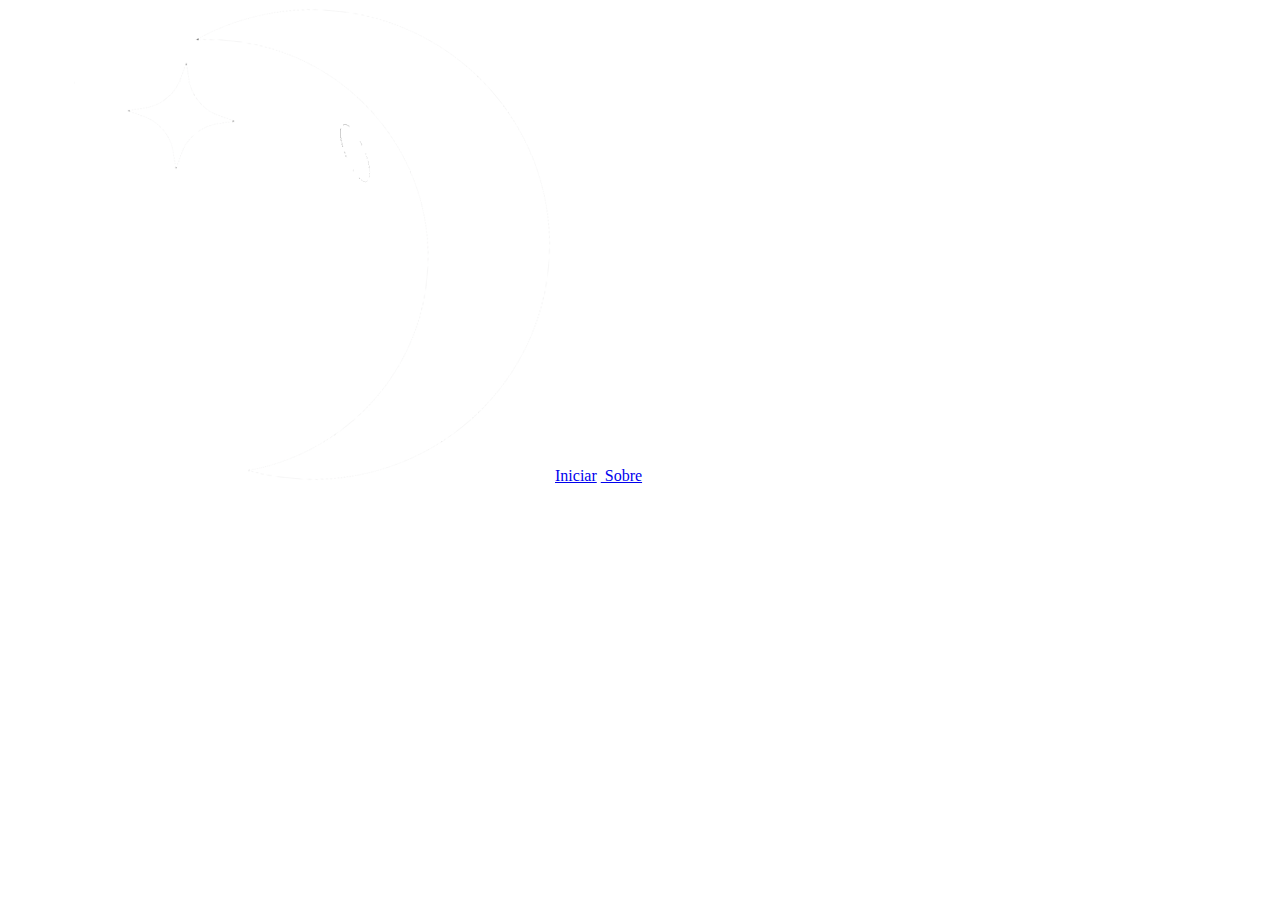
==== index.html @ 39eada97 "Add files via upload" ====
<!DOCTYPE html>
<html lang="en">

<head>
    <meta charset="UTF-8">
    <meta http-equiv="X-UA-Compatible" content="IE=edge">
    <meta name="viewport" content="width=device-width, initial-scale=1.0">
    <link href='https://fonts.googleapis.com/css?family=Press Start 2P' rel='stylesheet'>
    <link href="Assets/Css/Style.css" rel="stylesheet">
    <title>Inicio</title>
</head>

<body>

    <Div class="Container">
        
        <div class="comandos">

            <img src="Logo.png">
            <a href="Espaco.html">Iniciar</a>
            <a href="Sobre.html">&nbsp;Sobre </a>
        </div>
    </Div>

</body>


</html>
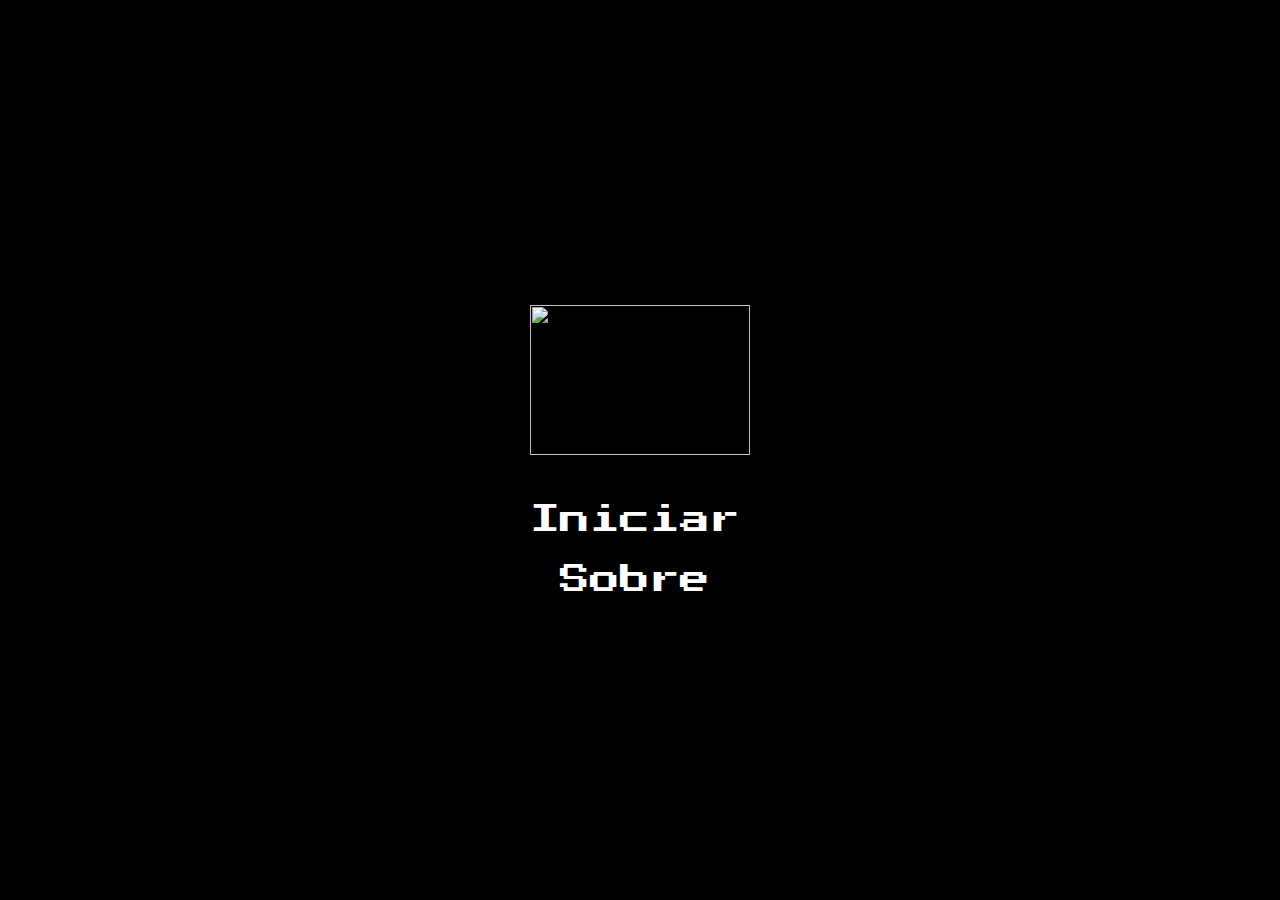
==== commit 004e0386: "Add files via upload" ====
--- a/index.html
+++ b/index.html
@@ -1,12 +1,12 @@
 <!DOCTYPE html>
-<html lang="en">
+<html lang="pt-br">
 
 <head>
     <meta charset="UTF-8">
     <meta http-equiv="X-UA-Compatible" content="IE=edge">
     <meta name="viewport" content="width=device-width, initial-scale=1.0">
     <link href='https://fonts.googleapis.com/css?family=Press Start 2P' rel='stylesheet'>
-    <link href="Assets/Css/Style.css" rel="stylesheet">
+    <link href="Style.css" rel="stylesheet">
     <title>Inicio</title>
 </head>
 
@@ -16,7 +16,7 @@
         
         <div class="comandos">
 
-            <img src="Logo.png">
+            <img src="Logoe.png">
             <a href="Espaco.html">Iniciar</a>
             <a href="Sobre.html">&nbsp;Sobre </a>
         </div>
@@ -24,5 +24,17 @@
 
 </body>
 
+</html>
 
-</html>+<script>
+    const audiop = "click.mp3";
+ 
+ const aElements = document.querySelectorAll("a");
+ 
+ for (const aElement of aElements) {
+   aElement.addEventListener("mouseover", function() {
+     const audio = new Audio(audiop);
+     audio.play();
+   });
+ }
+         </script>
--- a/Style.css
+++ b/Style.css
@@ -0,0 +1,45 @@
+body {
+    margin: 0;
+    background-color: black;
+    font-family: 'Press Start 2P';font-size: 30px;
+}
+
+.Container{
+
+        position: absolute;
+        top: 50%;
+        left: 50%;
+        transform: translate(-50%, -50%);
+        justify-content: center;
+        align-items: center;
+     
+}
+
+
+
+.comandos {
+    grid-gap: 20px;
+    display: grid;
+}
+
+img {
+    margin-bottom: 20px ;
+    width: 220px;
+    height: 150px;
+}
+
+
+a    {
+    margin-top: 10px;
+    text-decoration: none;
+    color: white;
+}
+
+a:visited   {
+    color: white;
+    text-decoration: none;
+}
+
+a:hover {
+    color: red;
+}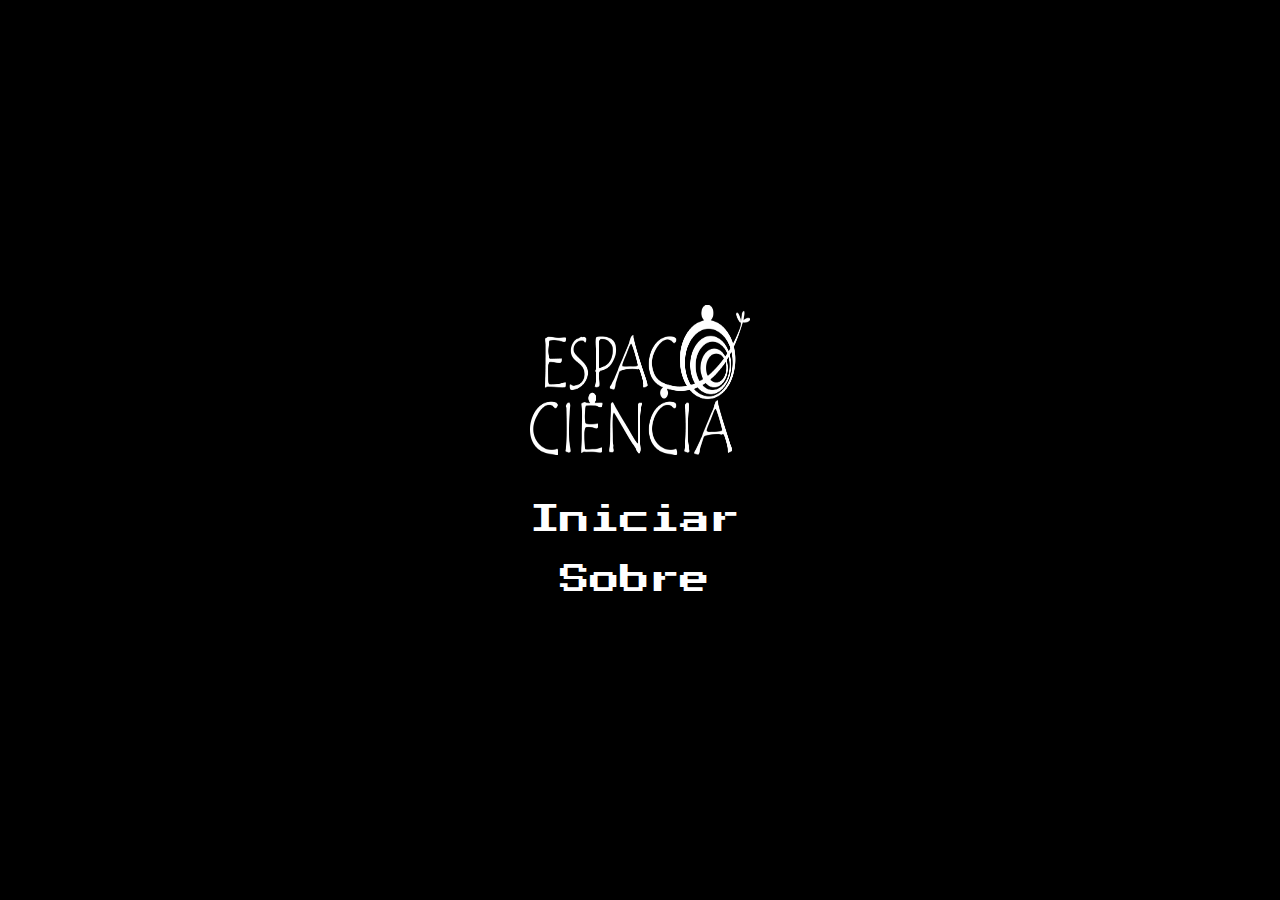
==== commit e78c0330: "Update index.html" ====
--- a/index.html
+++ b/index.html
@@ -16,7 +16,7 @@
         
         <div class="comandos">
 
-            <img src="Logoe.png">
+            <img src="logoe.png">
             <a href="Espaco.html">Iniciar</a>
             <a href="Sobre.html">&nbsp;Sobre </a>
         </div>
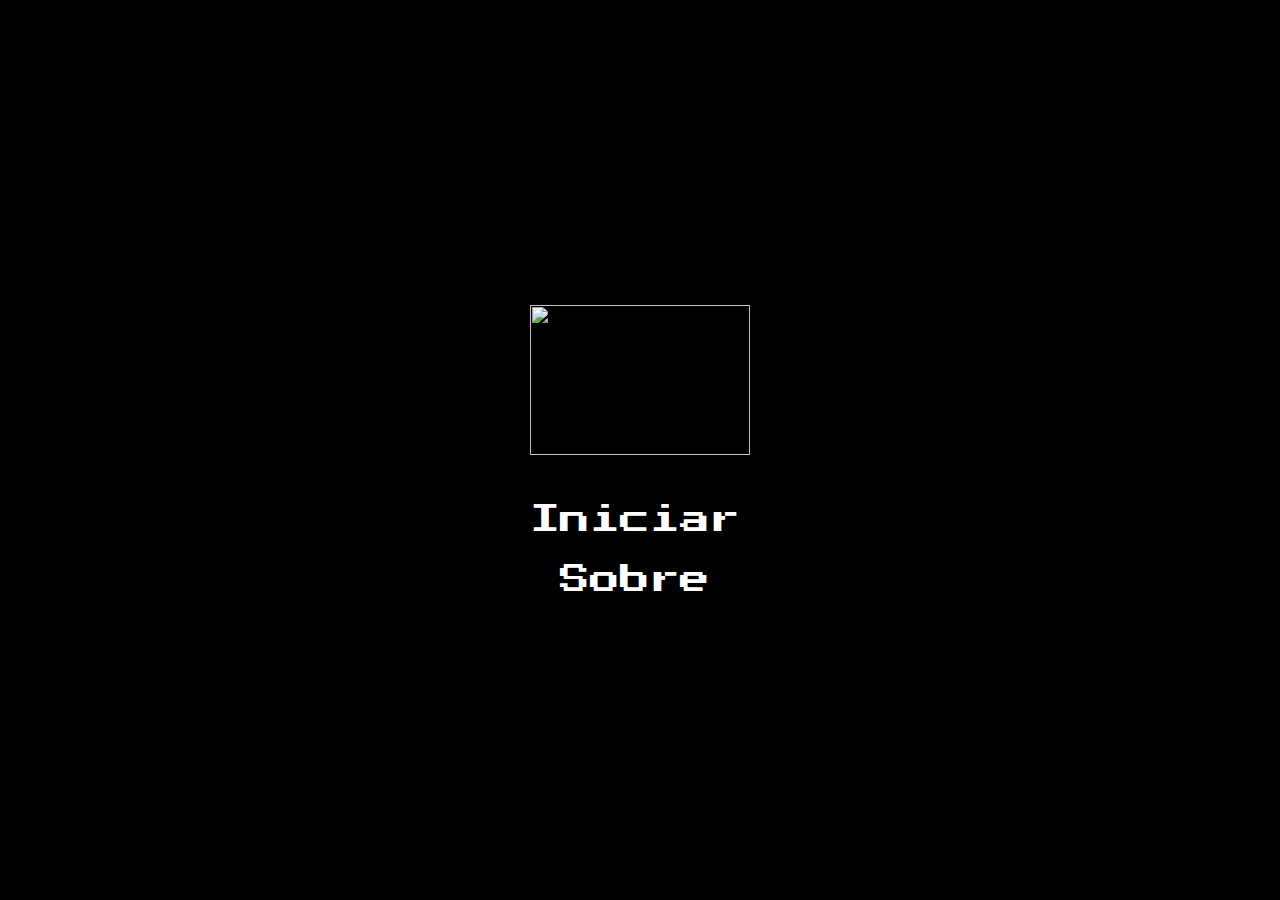
==== commit 3db608c8: "Add files via upload" ====
--- a/index.html
+++ b/index.html
@@ -16,7 +16,7 @@
         
         <div class="comandos">
 
-            <img src="logoe.png">
+            <img src="Logoe.png">
             <a href="Espaco.html">Iniciar</a>
             <a href="Sobre.html">&nbsp;Sobre </a>
         </div>
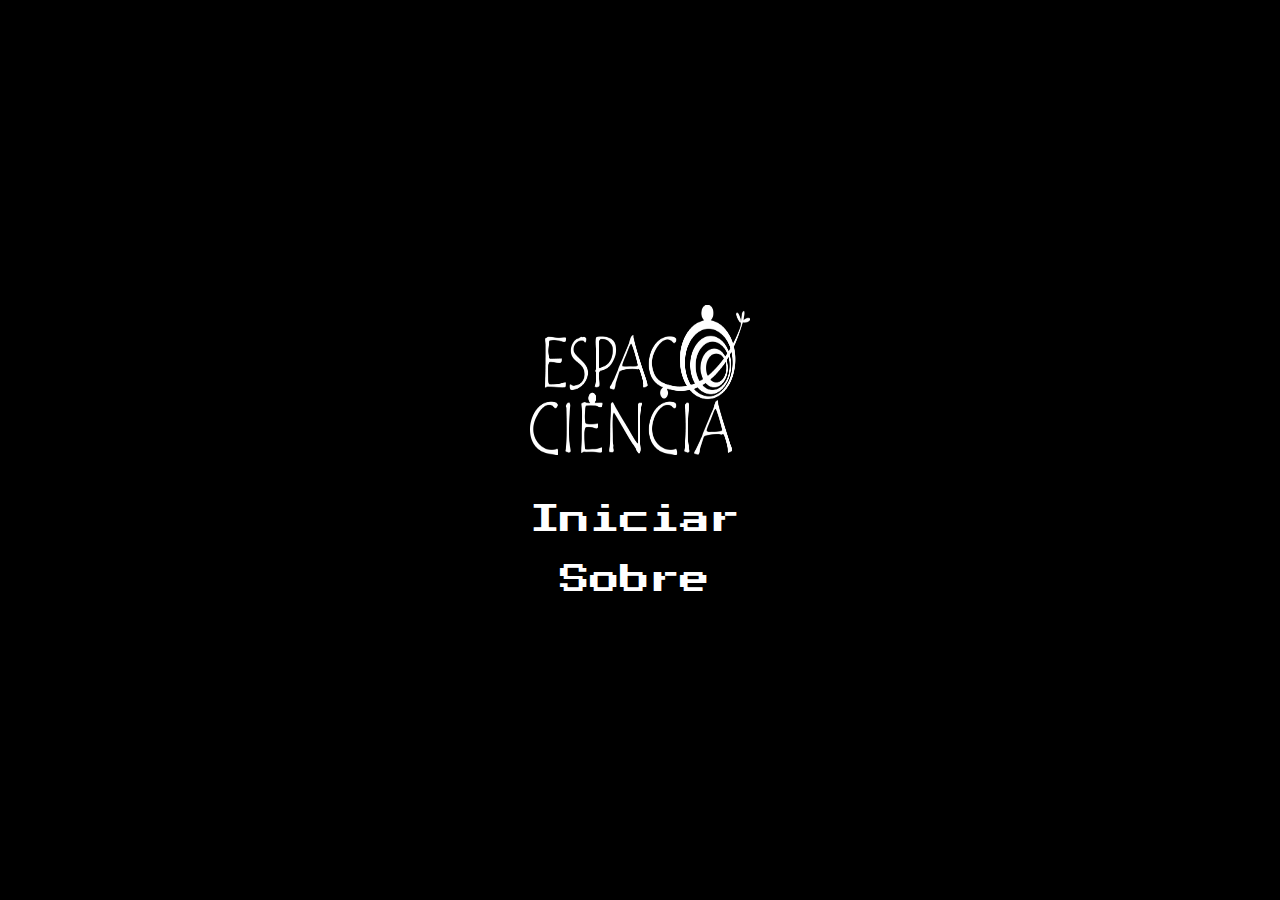
==== commit 8c9f69b0: "Update index.html" ====
--- a/index.html
+++ b/index.html
@@ -16,7 +16,7 @@
         
         <div class="comandos">
 
-            <img src="Logoe.png">
+            <img src="logoe.png">
             <a href="Espaco.html">Iniciar</a>
             <a href="Sobre.html">&nbsp;Sobre </a>
         </div>
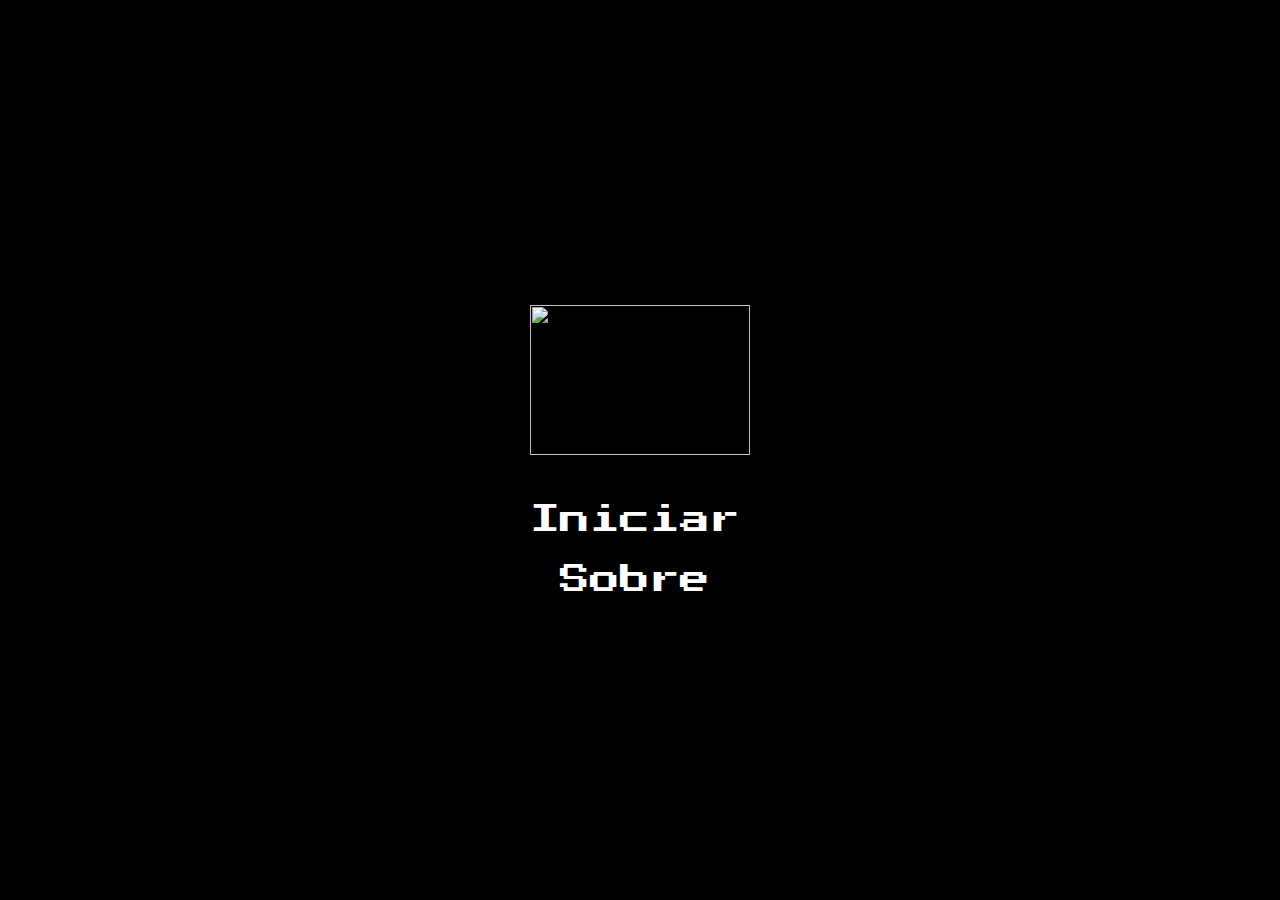
==== commit 039a84cb: "Update index.html" ====
--- a/index.html
+++ b/index.html
@@ -16,7 +16,7 @@
         
         <div class="comandos">
 
-            <img src="logoe.png">
+            <img src="Logoe.png">
             <a href="Espaco.html">Iniciar</a>
             <a href="Sobre.html">&nbsp;Sobre </a>
         </div>
@@ -38,3 +38,23 @@
    });
  }
          </script>
+
+<script>
+   
+    function createStars() {
+        const totalStars = 100; 
+        const body = document.querySelector('body');
+        
+        for (let i = 0; i < totalStars; i++) {
+            const star = document.createElement('div');
+            star.classList.add('star');
+            star.style.top = Math.random() * 100 + 'vh';
+            star.style.left = Math.random() * 100 + 'vw';
+            star.style.animationDelay = Math.random() + 's';
+            body.appendChild(star);
+        }
+    }
+    
+    createStars(); 
+</script>
+
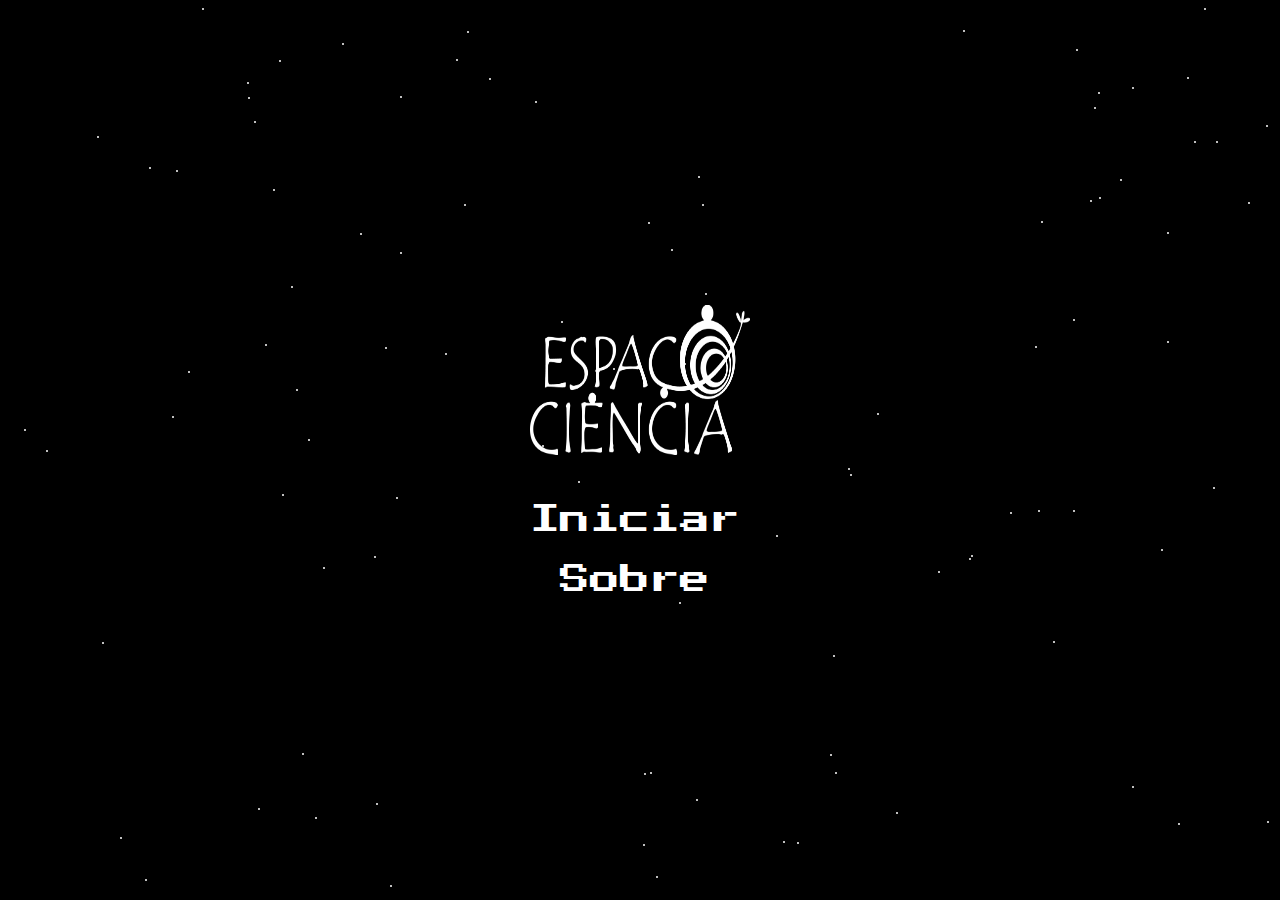
==== commit ede3bbf0: "Update index.html" ====
--- a/index.html
+++ b/index.html
@@ -16,7 +16,7 @@
         
         <div class="comandos">
 
-            <img src="Logoe.png">
+            <img src="logoe.png">
             <a href="Espaco.html">Iniciar</a>
             <a href="Sobre.html">&nbsp;Sobre </a>
         </div>
--- a/Style.css
+++ b/Style.css
@@ -2,7 +2,31 @@
     margin: 0;
     background-color: black;
     font-family: 'Press Start 2P';font-size: 30px;
+    overflow: hidden;
 }
+
+
+.star {
+    position: absolute;
+    background-color: #fff;
+    border-radius: 50%;
+    width: 2px;
+    height: 2px;
+    animation: twinkle 1s infinite;
+}
+
+@keyframes twinkle {
+    0% {
+        opacity: 0;
+    }
+    50% {
+        opacity: 1;
+    }
+    100% {
+        opacity: 0;
+    }
+}
+
 
 .Container{
 
@@ -42,4 +66,4 @@
 
 a:hover {
     color: red;
-}+}
